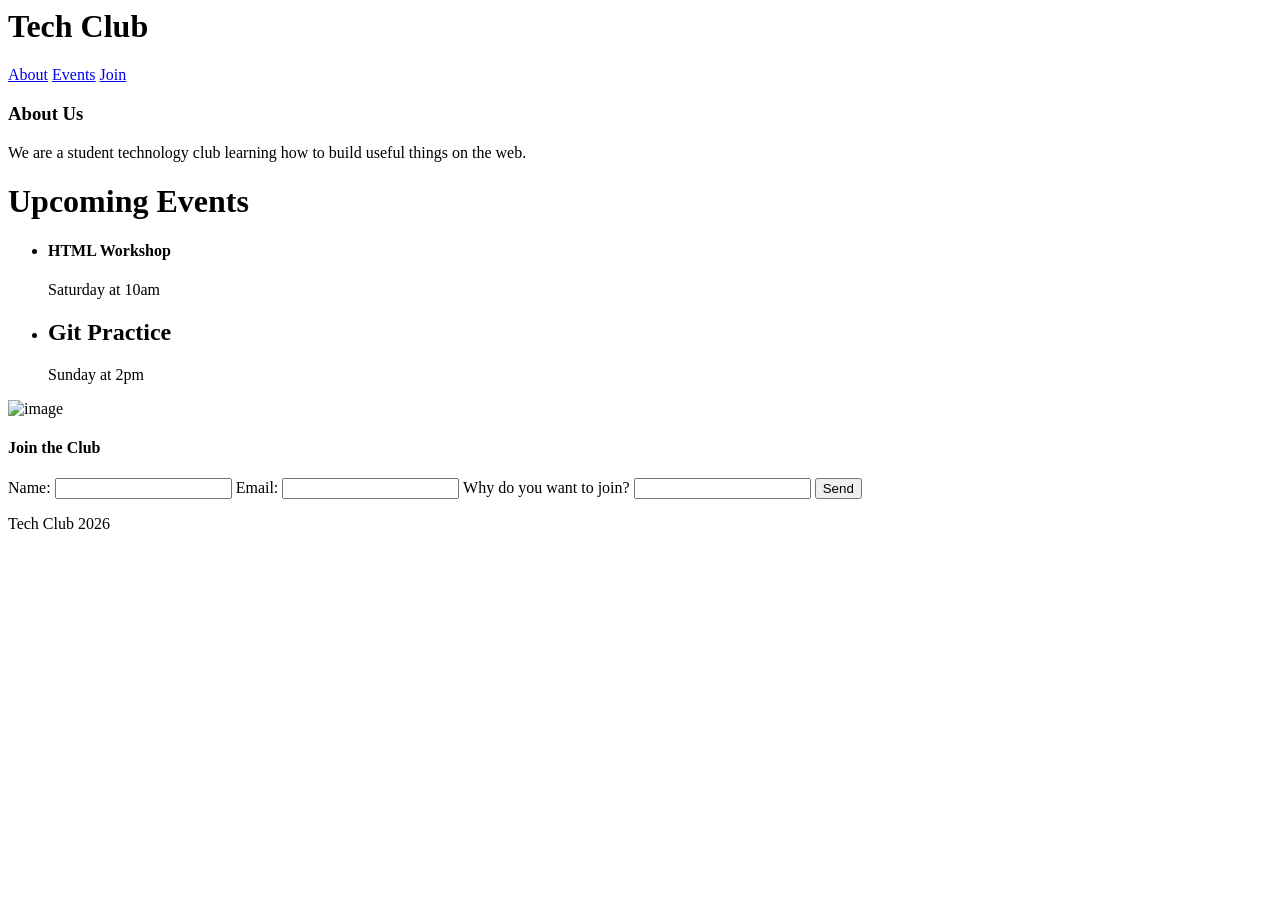
==== html-repair-lab/index.html @ 4906a0f9 "add intentionally broken tech club page" ====
<html>

<head>

  <h1>Tech Club</h1>

  <title>Home</title>

</head>



<body>



<div>

  <a href="#about">About</a>

  <a href="#events">Events</a>

  <a href="#join">Join</a>

</div>



<h3 id="about">About Us</h3>

<p>We are a student technology club learning how to build useful things on the web.</p>



<div id="events">

  <h1>Upcoming Events</h1>



  <ul>

    <article>

      <li>

        <h4>HTML Workshop</h4>

        <p>Saturday at 10am</p>

      </li>

    </article>



    <article>

      <li>

        <h2>Git Practice</h2>

        <p>Sunday at 2pm</p>

      </li>

    </article>

  </ul>

</div>



<img src="club.jpg" alt="image">



<div id="join">

  <h4>Join the Club</h4>



  <form>

    Name:

    <input type="text">



    Email:

    <input type="text">



    Why do you want to join?

    <input type="text">



    <button>Send</button>

  </form>

</div>



<div>

  Tech Club 2026

</div>



</body>

</html>
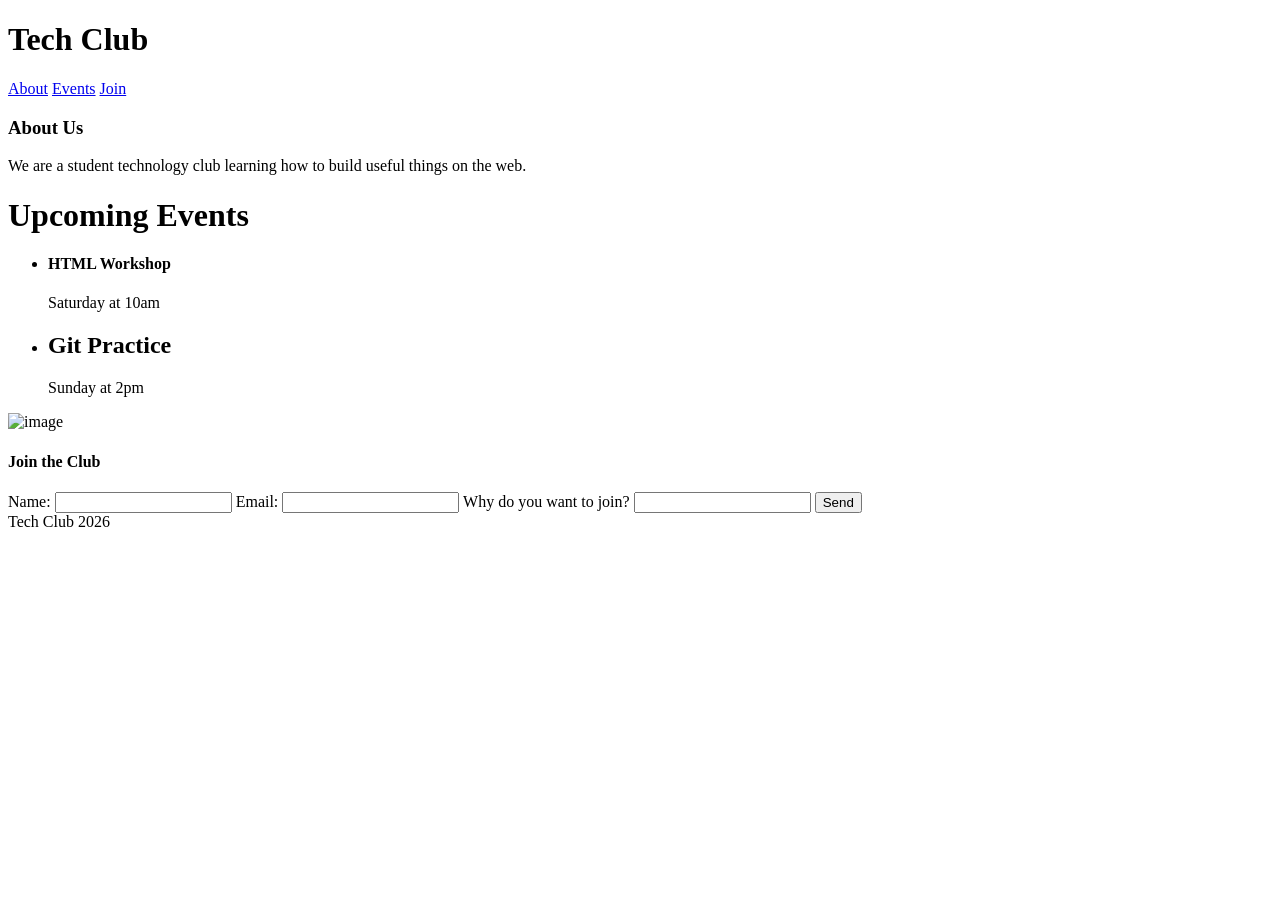
==== commit 2bcdd6d7: "repair document structure and page landmarks" ====
--- a/html-repair-lab/index.html
+++ b/html-repair-lab/index.html
@@ -1,123 +1,72 @@
-<html>
-
+<!DOCTYPE html>
+<html lang="en">
 <head>
-
-  <h1>Tech Club</h1>
-
-  <title>Home</title>
-
+  <meta charset="UTF-8">
+  <meta name="viewport" content="width=device-width, initial-scale=1.0">
+  <meta name="description" content="Tech Club: a student technology club. See upcoming events and join us.">
+  <title>Tech Club | Home</title>
 </head>
-
-
 
 <body>
 
+<header>
+  <h1>Tech Club</h1>
+  <nav>
+    <a href="#about">About</a>
+    <a href="#events">Events</a>
+    <a href="#join">Join</a>
+  </nav>
+</header>
 
-
-<div>
-
-  <a href="#about">About</a>
-
-  <a href="#events">Events</a>
-
-  <a href="#join">Join</a>
-
-</div>
-
-
+<main>
 
 <h3 id="about">About Us</h3>
-
 <p>We are a student technology club learning how to build useful things on the web.</p>
 
-
-
 <div id="events">
-
   <h1>Upcoming Events</h1>
 
-
-
   <ul>
+    <article>
+      <li>
+        <h4>HTML Workshop</h4>
+        <p>Saturday at 10am</p>
+      </li>
+    </article>
 
     <article>
-
       <li>
-
-        <h4>HTML Workshop</h4>
-
-        <p>Saturday at 10am</p>
-
+        <h2>Git Practice</h2>
+        <p>Sunday at 2pm</p>
       </li>
-
     </article>
-
-
-
-    <article>
-
-      <li>
-
-        <h2>Git Practice</h2>
-
-        <p>Sunday at 2pm</p>
-
-      </li>
-
-    </article>
-
   </ul>
-
 </div>
-
-
 
 <img src="club.jpg" alt="image">
 
-
-
 <div id="join">
-
   <h4>Join the Club</h4>
 
-
-
   <form>
-
     Name:
-
     <input type="text">
 
-
-
     Email:
-
     <input type="text">
 
-
-
     Why do you want to join?
-
     <input type="text">
 
-
-
     <button>Send</button>
-
   </form>
-
 </div>
 
+</main>
 
-
-<div>
-
+<footer>
   Tech Club 2026
-
-</div>
-
-
+</footer>
 
 </body>
-
 </html>
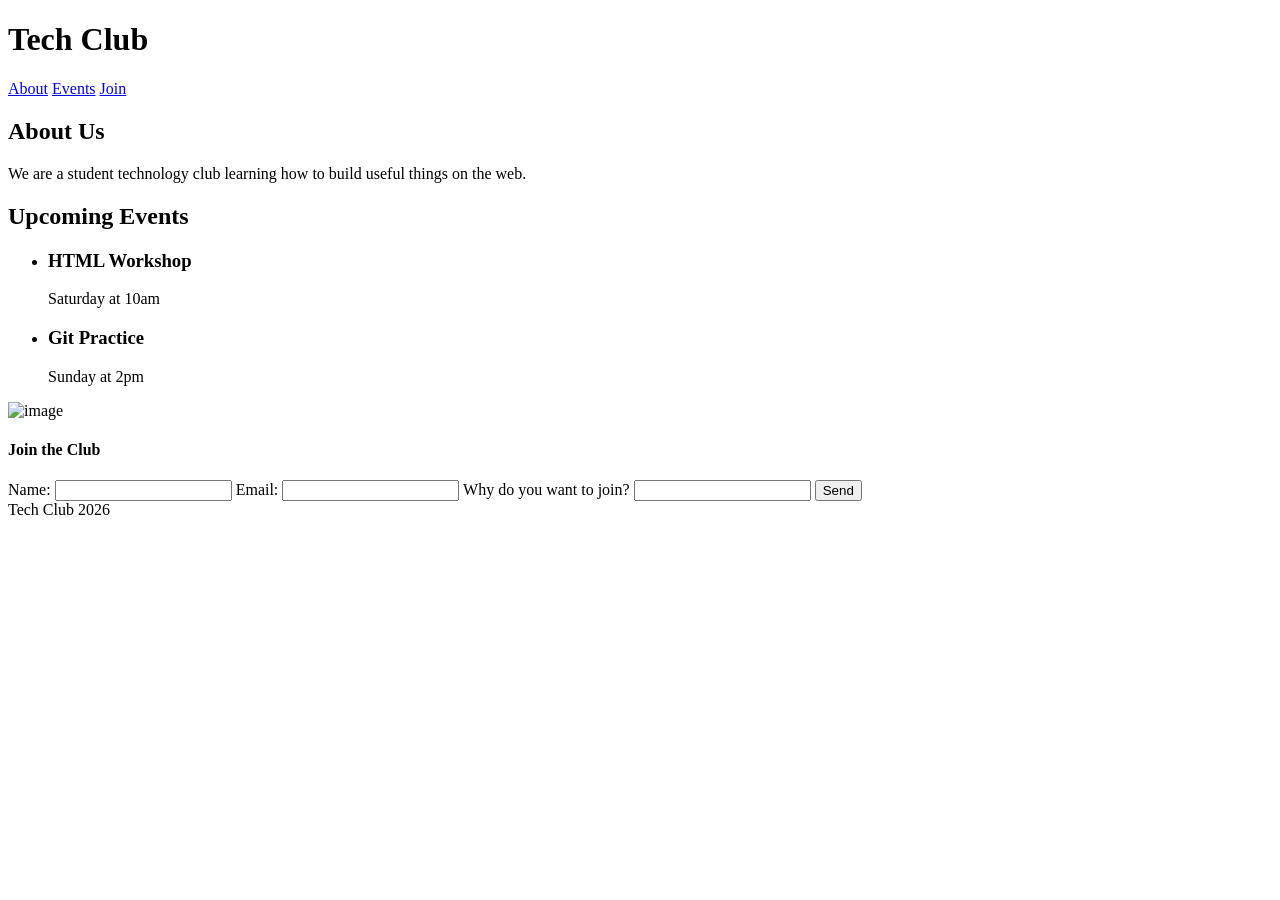
==== commit 855d7ccd: "fix headings and event markup" ====
--- a/html-repair-lab/index.html
+++ b/html-repair-lab/index.html
@@ -20,28 +20,30 @@
 
 <main>
 
-<h3 id="about">About Us</h3>
-<p>We are a student technology club learning how to build useful things on the web.</p>
+<section id="about">
+  <h2>About Us</h2>
+  <p>We are a student technology club learning how to build useful things on the web.</p>
+</section>
 
-<div id="events">
-  <h1>Upcoming Events</h1>
+<section id="events">
+  <h2>Upcoming Events</h2>
 
   <ul>
-    <article>
-      <li>
-        <h4>HTML Workshop</h4>
+    <li>
+      <article>
+        <h3>HTML Workshop</h3>
         <p>Saturday at 10am</p>
-      </li>
-    </article>
+      </article>
+    </li>
 
-    <article>
-      <li>
-        <h2>Git Practice</h2>
+    <li>
+      <article>
+        <h3>Git Practice</h3>
         <p>Sunday at 2pm</p>
-      </li>
-    </article>
+      </article>
+    </li>
   </ul>
-</div>
+</section>
 
 <img src="club.jpg" alt="image">
 
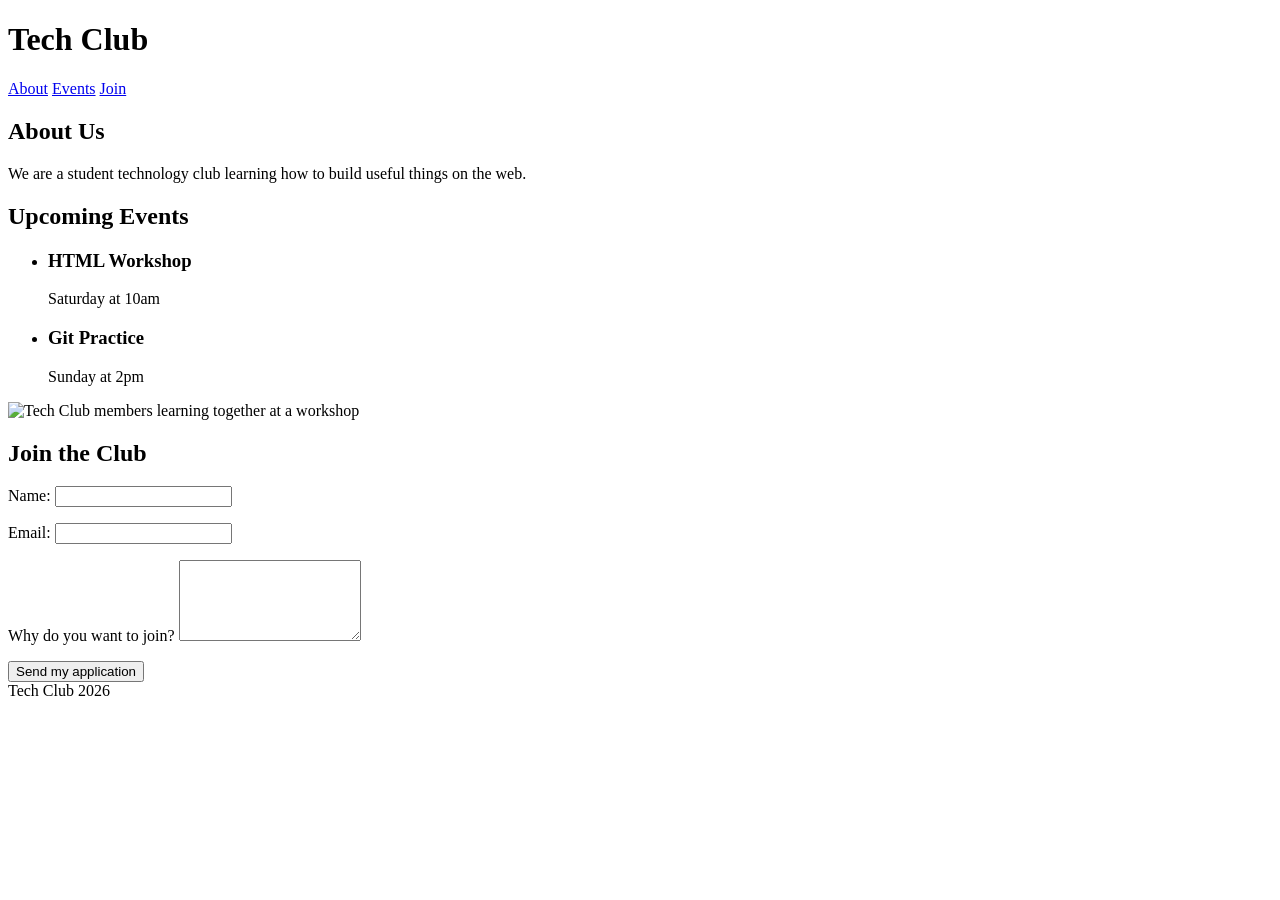
==== commit bea3c13c: "make join form accessible" ====
--- a/html-repair-lab/index.html
+++ b/html-repair-lab/index.html
@@ -45,24 +45,30 @@
   </ul>
 </section>
 
-<img src="club.jpg" alt="image">
+<img src="club.jpg" alt="Tech Club members learning together at a workshop">
 
-<div id="join">
-  <h4>Join the Club</h4>
+<section id="join">
+  <h2>Join the Club</h2>
 
   <form>
-    Name:
-    <input type="text">
+    <p>
+      <label for="name">Name:</label>
+      <input type="text" id="name" name="name" required>
+    </p>
 
-    Email:
-    <input type="text">
+    <p>
+      <label for="email">Email:</label>
+      <input type="email" id="email" name="email" required>
+    </p>
 
-    Why do you want to join?
-    <input type="text">
+    <p>
+      <label for="reason">Why do you want to join?</label>
+      <textarea id="reason" name="reason" rows="5" required></textarea>
+    </p>
 
-    <button>Send</button>
+    <button type="submit">Send my application</button>
   </form>
-</div>
+</section>
 
 </main>
 
